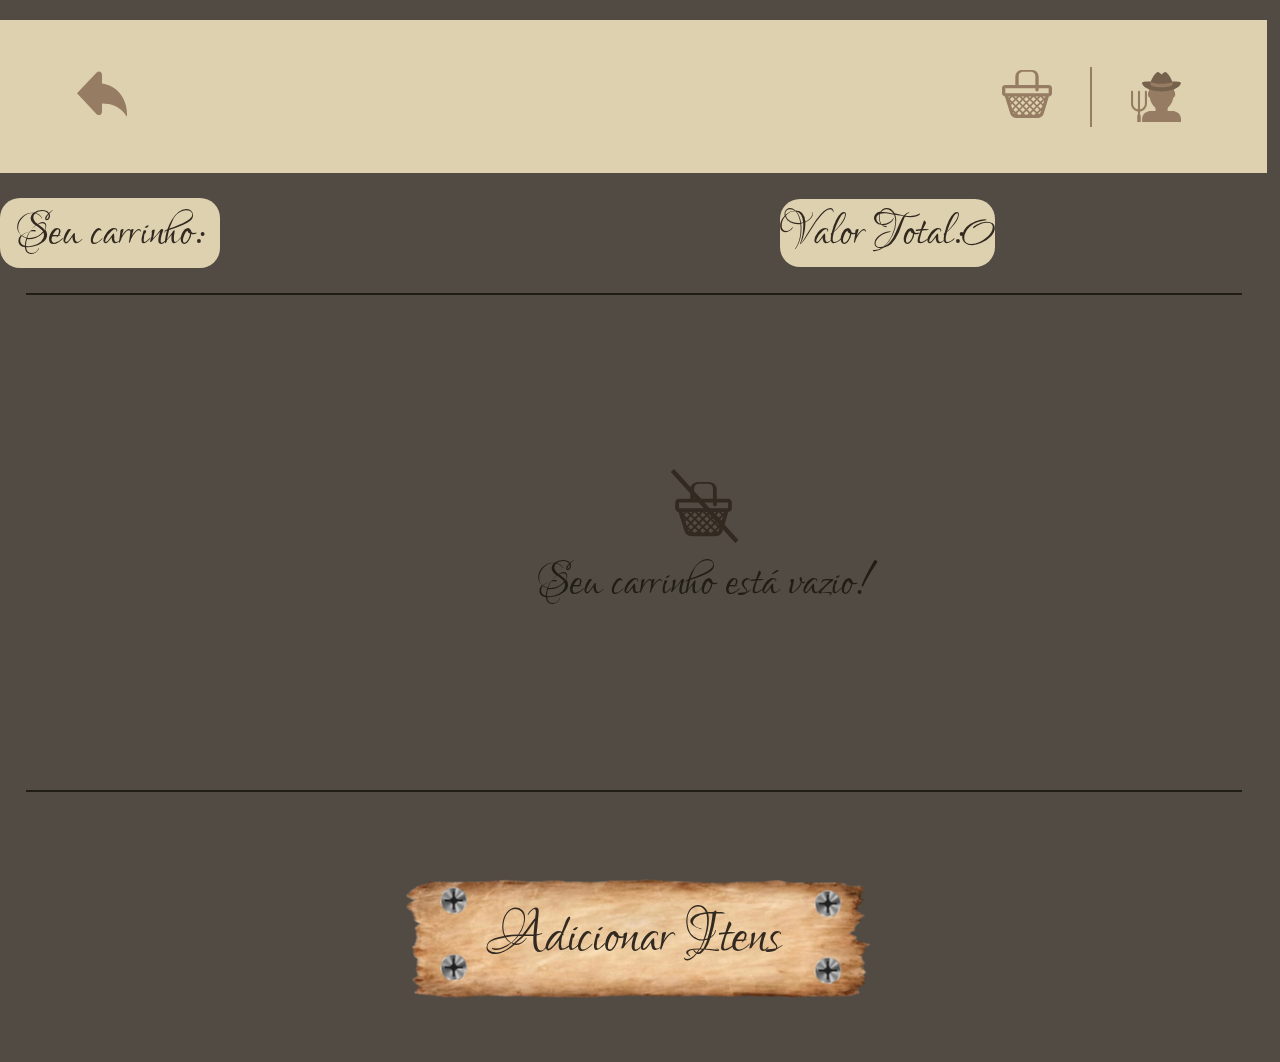
==== Carrinho.html @ ea27caa5 "adicionamos os arquivos" ====
<!DOCTYPE html>
<html lang="en">
<head>
    <meta charset="UTF-8">
    <meta name="viewport" content="width=device-width, initial-scale=1.0">
    <link rel="preconnect" href="https://fonts.googleapis.com">
    <link rel="preconnect" href="https://fonts.gstatic.com" crossorigin>
    <link href="https://fonts.googleapis.com/css2?family=Lovers+Quarrel&display=swap" rel="stylesheet">
    <link rel="stylesheet" href="stylescarrinhovazio.css">
    <link rel="stylesheet" href="styles.css">
    <title>Document</title>
</head>

<header>
    <!--Seta-->
    <a href="index.html"><svg  width="65" height="60" viewBox="0 0 65 60" fill="none" xmlns="http://www.w3.org/2000/svg" style="left: -90px;">
        <path d="M32.5 16.3555V5.21798C32.4987 4.35787 32.2598 3.51742 31.8134 2.80254C31.3669 2.08766 30.733 1.53034 29.9914 1.20082C29.2498 0.871299 28.4338 0.784318 27.6461 0.95084C26.8585 1.11736 26.1345 1.52994 25.5653 2.13657L0 29.1555L25.5653 56.1701C25.9417 56.5756 26.3892 56.8975 26.8822 57.1171C27.3751 57.3367 27.9037 57.4498 28.4375 57.4498C28.9713 57.4498 29.4999 57.3367 29.9928 57.1171C30.4858 56.8975 30.9333 56.5756 31.3097 56.1701C32.0716 55.3541 32.4998 54.2472 32.5 53.093V42.2602C43.6719 42.5562 55.8797 44.7236 65 59.6214V55.2692C65 35.1051 50.7812 18.5229 32.5 16.3555Z" fill="#957C62"/>
        </svg><a>
    <img src="logofinal.png" alt="">  
        
        <!--Carrinho-->
    <div class="containercanto" >
        <a href="Carrinho.html"><svg width="51" height="49" viewBox="0 0 51 49" fill="none" xmlns="http://www.w3.org/2000/svg">
            <path d="M13.6 6.75862C13.6 3.37931 16.15 0 20.4 0H30.6C34.85 0 37.4 3.37931 37.4 6.75862V15.2069H47.6C48.5017 15.2069 49.3665 15.5629 50.0042 16.1967C50.6418 16.8304 51 17.69 51 18.5862V23.6552C51.0002 24.5223 50.665 25.3564 50.0638 25.9847C49.4626 26.6131 48.6414 26.9877 47.77 27.0311L42.6615 44.1608C42.245 45.5583 41.3853 46.7845 40.2104 47.6566C39.0354 48.5287 37.6084 48.9999 36.142 49H14.8172C13.3629 48.9999 11.947 48.5365 10.7773 47.6777C9.60756 46.8189 8.74565 45.6099 8.3181 44.2284L2.9869 27.0108C2.16262 26.9105 1.40376 26.5139 0.85351 25.8957C0.303258 25.2775 -0.000338997 24.4806 2.84062e-07 23.6552V18.5862C2.84062e-07 17.69 0.358214 16.8304 0.995837 16.1967C1.63346 15.5629 2.49826 15.2069 3.4 15.2069H13.6V6.75862ZM17 15.2069H34V6.75862C34 2.53448 31.45 1.68966 28.9 1.68966H22.1C19.55 1.68966 17 2.53448 17 6.75862V15.2069ZM34 18.5862H3.4V23.6552H47.6V18.5862H37.4V20.2759C37.4 20.724 37.2209 21.1538 36.9021 21.4706C36.5833 21.7875 36.1509 21.9655 35.7 21.9655C35.2491 21.9655 34.8167 21.7875 34.4979 21.4706C34.1791 21.1538 34 20.724 34 20.2759V18.5862ZM41.3338 27.0345L42.8808 28.5721L44.1354 27.3251L44.2204 27.0345H41.3338ZM35.6677 28.5721L37.2147 27.0345H34.1207L35.6677 28.5721ZM26.911 27.0345L28.458 28.5721L30.005 27.0345H26.911ZM21.2449 28.5721L22.7919 27.0345H19.6979L21.2449 28.5721ZM14.0318 28.5721L15.5788 27.0345H12.4848L14.0318 28.5721ZM6.5518 27.0345L6.9768 28.4132L8.364 27.0345H6.5518ZM8.1889 32.3248L8.6751 33.8945L9.2225 33.3504L8.1889 32.3248ZM43.0117 31.0913L42.8808 30.9612L40.477 33.3504L41.9135 34.7782L43.0117 31.0913ZM41.0975 37.512L41.3627 36.6216L39.2734 34.545L36.8696 36.9359L39.2734 39.325L41.0975 37.512ZM39.7154 42.1518L39.2734 41.7142L36.8696 44.1034L37.9032 45.1307C38.6104 44.7066 39.1544 44.029 39.4026 43.2011L39.7154 42.1518ZM35.9924 45.6207L35.6694 45.2997L35.3447 45.6207H35.9924ZM32.9392 45.6207L34.4658 44.1034L32.062 41.7142L29.6582 44.1034L31.1831 45.6207H32.9392ZM28.1316 45.6207H28.7793L28.4563 45.2997L28.1316 45.6207ZM25.7278 45.6207L27.2527 44.1034L24.8489 41.7142L22.4451 44.1034L23.9717 45.6207H25.7278ZM20.9185 45.6207H21.5662L21.2432 45.2997L20.9185 45.6207ZM18.5147 45.6207L20.0413 44.1034L17.6358 41.7142L15.232 44.1034L16.7586 45.6207H18.5147ZM14.3174 45.5835L14.0301 45.298L13.8465 45.4804C14.0006 45.5255 14.1576 45.5599 14.3174 45.5835ZM12.3556 44.5731L12.8282 44.1034L11.3951 42.679L11.5668 43.2366C11.7266 43.7486 12.0003 44.2031 12.3556 44.5731ZM10.3258 39.2287L10.4244 39.325L12.8282 36.9359L10.4244 34.545L9.2412 35.721L10.3258 39.2287ZM10.4244 27.3775L8.0206 29.7667L10.4244 32.1558L12.8282 29.7667L10.4244 27.3775ZM14.0301 30.9612L11.628 33.3504L14.0318 35.7413L16.4356 33.3504L14.0301 30.9612ZM17.6358 34.545L15.232 36.9359L17.6358 39.325L20.0413 36.9359L17.6358 34.545ZM18.8394 33.3504L21.2432 35.7413L23.647 33.3504L21.2432 30.9612L18.8394 33.3504ZM21.2432 38.1304L18.8394 40.5196L21.2432 42.9088L23.647 40.5196L21.2432 38.1304ZM24.8489 39.325L27.2527 36.9359L24.8489 34.545L22.4451 36.9359L24.8489 39.325ZM17.6358 32.1558L20.0413 29.7667L17.6358 27.3775L15.232 29.7667L17.6358 32.1558ZM33.2639 40.5196L35.6677 42.9088L38.0715 40.5196L35.6677 38.1304L33.2639 40.5196ZM38.0715 33.3504L35.6677 30.9612L33.2639 33.3504L35.6677 35.7413L38.0715 33.3504ZM28.4546 42.9088L30.8601 40.5196L28.4546 38.1304L26.0508 40.5196L28.4546 42.9088ZM29.6582 29.7667L32.062 32.1558L34.4658 29.7667L32.062 27.3775L29.6582 29.7667ZM27.2527 29.7667L24.8489 27.3775L22.4451 29.7667L24.8489 32.1558L27.2527 29.7667ZM39.2751 32.1558L41.6789 29.7667L39.2734 27.3775L36.8696 29.7667L39.2751 32.1558ZM26.0508 33.3504L28.4546 35.7413L30.8601 33.3504L28.4546 30.9612L26.0508 33.3504ZM14.0318 42.9088L16.4339 40.5196L14.0301 38.1304L11.628 40.5179L14.0318 42.9088ZM29.6582 36.9359L32.062 39.325L34.4658 36.9359L32.062 34.545L29.6582 36.9359Z" fill="#957C62"/></svg></a>
        </svg>
        <!--Barrinha-->
    <div id="barra"></div>
        <!--Barrinha-->
        <svg width="61" height="61" viewBox="0 0 61 61" fill="none" xmlns="http://www.w3.org/2000/svg">
            <g clip-path="url(#clip0_121_18)">
            <path d="M60.9999 60.9999V57.611C60.9999 54.9146 59.9287 52.3287 58.0221 50.4221C56.1155 48.5155 53.5296 47.4443 50.8332 47.4443H23.7221C21.0257 47.4443 18.4398 48.5155 16.5332 50.4221C14.6265 52.3287 13.5554 54.9146 13.5554 57.611V60.9999H60.9999Z" fill="#957C62"/>
            <path d="M37.2776 57.611C38.5773 57.611 45.7499 52.5277 45.7499 47.4443H28.8054C28.8054 52.5277 35.978 57.611 37.2776 57.611Z" fill="#957C62"/>
            <path d="M29.8896 47.5087C29.8896 52.3311 44.6652 52.5277 44.6652 47.5087V41.1562H29.8896V47.5087Z" fill="#957C62"/>
            <path d="M29.8762 44.0098C31.9366 46.338 34.4919 46.9683 37.2708 46.9683C40.0497 46.9683 42.6015 46.3363 44.6636 44.0098V38.0945H29.8745L29.8762 44.0098Z" fill="#957C62"/>
            <path d="M26.1686 27.0026C26.1686 29.4562 24.9249 31.4455 23.3915 31.4455C21.858 31.4455 20.6143 29.4562 20.6143 27.0026C20.6143 24.5491 21.858 22.5581 23.3915 22.5581C24.9249 22.5564 26.1686 24.5474 26.1686 27.0026ZM53.9389 27.0026C53.9389 29.4562 52.6969 31.4455 51.1617 31.4455C49.6282 31.4455 48.3845 29.4562 48.3845 27.0026C48.3845 24.5491 49.6265 22.5581 51.1617 22.5581C52.6969 22.5564 53.9389 24.5474 53.9389 27.0026Z" fill="#957C62"/>
            <path d="M22.8357 28.7361C22.8357 19.2659 29.3017 11.5867 37.2774 11.5867C45.2532 11.5867 51.7175 19.2659 51.7175 28.7361C51.7175 38.2064 45.2532 45.8856 37.2774 45.8856C29.3034 45.8856 22.8357 38.2081 22.8357 28.7361Z" fill="#957C62"/>
            <path d="M37.2776 40.3311C32.6111 40.3311 31.1776 39.1365 30.9387 38.8942C30.833 38.7939 30.7481 38.6737 30.6888 38.5405C30.6296 38.4073 30.5972 38.2638 30.5934 38.1181C30.5858 37.8239 30.6953 37.5386 30.898 37.3252C31.1007 37.1117 31.3799 36.9875 31.6741 36.9799C31.9684 36.9722 32.2536 37.0818 32.4671 37.2845C32.5552 37.3472 33.6888 38.1097 37.2776 38.1097C41.0054 38.1097 42.083 37.2879 42.0932 37.2794C42.1958 37.1783 42.3175 37.0987 42.4513 37.0452C42.585 36.9917 42.728 36.9653 42.8721 36.9677C43.0161 36.97 43.1582 37.0011 43.2901 37.059C43.422 37.1169 43.541 37.2004 43.6402 37.3048C43.8451 37.5201 43.9574 37.8072 43.953 38.1044C43.9485 38.4015 43.8277 38.6851 43.6165 38.8942C43.3776 39.1365 41.9441 40.3311 37.2776 40.3311Z" fill="#957C62"/>
            <path d="M37.2775 5.89673C46.8477 5.89673 52.8291 12.9592 52.8291 18.844C52.8291 24.7288 51.6328 27.0841 50.4365 24.7288L48.044 20.0216C48.044 20.0216 40.868 20.0216 38.4754 17.6663C38.4754 17.6663 42.0643 24.7288 34.8866 17.6663C34.8866 17.6663 36.0829 22.3752 28.9052 16.4904C28.9052 16.4904 25.3164 18.844 24.1201 24.7288C23.788 26.3622 21.7275 24.7288 21.7275 18.844C21.7258 12.9592 26.511 5.89673 37.2775 5.89673Z" fill="#957C62"/>
            <path d="M30.4999 28.8055C29.5679 28.8055 28.8054 28.043 28.8054 27.1111V25.4166C28.8054 24.4847 29.5679 23.7222 30.4999 23.7222C31.4318 23.7222 32.1943 24.4847 32.1943 25.4166V27.1111C32.1943 28.043 31.4318 28.8055 30.4999 28.8055ZM44.0554 28.8055C43.1235 28.8055 42.361 28.043 42.361 27.1111V25.4166C42.361 24.4847 43.1235 23.7222 44.0554 23.7222C44.9874 23.7222 45.7499 24.4847 45.7499 25.4166V27.1111C45.7499 28.043 44.9874 28.8055 44.0554 28.8055Z" fill="#957C62"/>
            <path d="M38.5483 33.4653H36.0067C35.3069 33.4653 34.7358 32.8942 34.7358 32.1944C34.7358 31.4946 35.3069 30.9236 36.0067 30.9236H38.5483C39.2481 30.9236 39.8192 31.4946 39.8192 32.1944C39.8192 32.8942 39.2481 33.4653 38.5483 33.4653Z" fill="#957C62"/>
            <path d="M22.0276 47.4443H27.1109V60.9999H22.0276V47.4443ZM47.4443 47.4443H52.5276V60.9999H47.4443V47.4443Z" fill="#957C62"/>
            <path d="M22.2393 59.3057H52.5275V61.0001H22.2393V59.3057Z" fill="#957C62"/>
            <path d="M50.833 14.9111C50.833 17.1478 45.5938 18.6389 37.2775 18.6389C28.9595 18.6389 23.7219 17.1478 23.7219 14.9111C23.7219 8.90092 30.4997 0 32.7584 0C35.0171 0 36.5251 2.98222 37.2775 2.98222C38.0298 2.98222 39.5362 0 41.7966 0C44.0569 0 50.833 8.90092 50.833 14.9111Z" fill="#75614C"/>
            <path d="M60.8998 13.5555C60.8998 16.3632 54.9692 23.7222 37.1775 23.7222C19.3859 23.7222 13.4553 16.3632 13.4553 13.5555C13.4553 10.7478 25.0114 11.8611 37.1775 11.8611C49.3437 11.8611 60.8998 10.7478 60.8998 13.5555Z" fill="#75614C"/>
            <path d="M50.833 14.9111C50.833 17.1478 45.5938 18.6389 37.2775 18.6389C28.9595 18.6389 23.7219 17.1478 23.7219 14.9111C23.7219 13.952 23.8948 12.9201 24.1947 11.8611C28.241 15.25 46.314 15.25 50.362 11.8679C50.6585 12.9235 50.833 13.9537 50.833 14.9111Z" fill="#957C62"/>
            <path d="M11.8609 53.7987C11.8609 53.237 11.6377 52.6982 11.2405 52.301C10.8433 51.9038 10.3046 51.6807 9.74281 51.6807C9.18107 51.6807 8.64233 51.9038 8.24512 52.301C7.84791 52.6982 7.62476 53.237 7.62476 53.7987V61.0001H11.8609V53.7987Z" fill="#957C62"/>
            <path d="M16.9493 38.5487C16.9493 42.5306 13.7231 45.7552 9.74281 45.7552C5.76256 45.7552 2.53634 42.5306 2.53634 38.5487C2.53634 38.403 -0.000244141 38.4064 -0.000244141 38.5487C-0.000244141 41.1327 1.02625 43.6109 2.85343 45.4381C4.68061 47.2653 7.15879 48.2918 9.74281 48.2918C12.3268 48.2918 14.805 47.2653 16.6322 45.4381C18.4594 43.6109 19.4859 41.1327 19.4859 38.5487C19.4859 38.4064 16.9493 38.403 16.9493 38.5487Z" fill="#957C62"/>
            <path d="M2.54142 38.5486C2.54142 38.8857 2.40753 39.2089 2.1692 39.4472C1.93088 39.6856 1.60764 39.8194 1.27059 39.8194C0.933543 39.8194 0.610302 39.6856 0.371974 39.4472C0.133647 39.2089 -0.000244141 38.8857 -0.000244141 38.5486L-0.000244141 24.1458C-0.000244141 23.8088 0.133647 23.4855 0.371974 23.2472C0.610302 23.0089 0.933543 22.875 1.27059 22.875C1.60764 22.875 1.93088 23.0089 2.1692 23.2472C2.40753 23.4855 2.54142 23.8088 2.54142 24.1458V38.5486ZM19.4859 38.5486C19.4859 38.8857 19.352 39.2089 19.1136 39.4472C18.8753 39.6856 18.5521 39.8194 18.215 39.8194C17.878 39.8194 17.5547 39.6856 17.3164 39.4472C17.0781 39.2089 16.9442 38.8857 16.9442 38.5486V24.1458C16.9442 23.8088 17.0781 23.4855 17.3164 23.2472C17.5547 23.0089 17.878 22.875 18.215 22.875C18.5521 22.875 18.8753 23.0089 19.1136 23.2472C19.352 23.4855 19.4859 23.8088 19.4859 24.1458V38.5486ZM11.0136 52.5278C11.0136 52.8648 10.8798 53.1881 10.6414 53.4264C10.4031 53.6647 10.0799 53.7986 9.74281 53.7986C9.40576 53.7986 9.08252 53.6647 8.8442 53.4264C8.60587 53.1881 8.47198 52.8648 8.47198 52.5278V24.1458C8.47198 23.8088 8.60587 23.4855 8.8442 23.2472C9.08252 23.0089 9.40576 22.875 9.74281 22.875C10.0799 22.875 10.4031 23.0089 10.6414 23.2472C10.8798 23.4855 11.0136 23.8088 11.0136 24.1458V52.5278Z" fill="#957C62"/>
            </g>
            <defs>
            <clipPath id="clip0_121_18">
            <rect width="61" height="61" fill="white" transform="translate(-0.000244141)"/>
            </clipPath>
            </defs>
            </svg>
    </div>
</header>

<body>
    <div class="botoes">
        <div id="seucarrinho">Seu carrinho:</div>
        <div class="containerdireita">
            <div id="total">Valor Total: X</div>
            
        </div>
    </div>
    <center>
        <main class='main-carrinho'>
            <div id="fakecontainer">
                <svg width="69" height="75" viewBox="0 0 69 75" fill="none" xmlns="http://www.w3.org/2000/svg">
                    <path d="M20.3277 21.3834C20.3277 17.6298 23.1601 13.8762 27.8808 13.8762H39.2104C43.9311 13.8762 46.7635 17.6298 46.7635 21.3834V30.7673H58.0932C59.0948 30.7673 60.0554 31.1627 60.7636 31.8667C61.4718 32.5706 61.8697 33.5253 61.8697 34.5208V40.1512C61.87 41.1144 61.4977 42.0408 60.8299 42.7388C60.1621 43.4367 59.2499 43.8528 58.282 43.901L52.6077 62.9278C52.1452 64.48 51.1902 65.842 49.8851 66.8107C48.5801 67.7794 46.995 68.3028 45.3662 68.3029H21.6797C20.0644 68.3028 18.4916 67.7881 17.1924 66.8341C15.8931 65.8802 14.9357 64.5374 14.4608 63.0029L8.53921 43.8785C7.62364 43.7671 6.78074 43.3265 6.16955 42.6399C5.55836 41.9532 5.22114 41.068 5.22151 40.1512V34.5208C5.22151 33.5253 5.6194 32.5706 6.32764 31.8667C7.03588 31.1627 7.99646 30.7673 8.99806 30.7673H20.3277V21.3834ZM24.1042 30.7673H42.987V21.3834C42.987 16.6914 40.1546 15.753 37.3222 15.753H29.7691C26.9367 15.753 24.1042 16.6914 24.1042 21.3834V30.7673ZM42.987 34.5208H8.99806V40.1512H58.0932V34.5208H46.7635V36.3976C46.7635 36.8954 46.5646 37.3727 46.2105 37.7247C45.8564 38.0767 45.3761 38.2744 44.8753 38.2744C44.3745 38.2744 43.8942 38.0767 43.54 37.7247C43.1859 37.3727 42.987 36.8954 42.987 36.3976V34.5208ZM51.133 43.9047L52.8513 45.6126L54.2449 44.2276L54.3393 43.9047H51.133ZM44.8394 45.6126L46.5577 43.9047H43.1211L44.8394 45.6126ZM35.1129 43.9047L36.8312 45.6126L38.5495 43.9047H35.1129ZM28.8193 45.6126L30.5376 43.9047H27.1009L28.8193 45.6126ZM20.8073 45.6126L22.5257 43.9047H19.089L20.8073 45.6126ZM12.4989 43.9047L12.971 45.4362L14.5118 43.9047H12.4989ZM14.3173 49.781L14.8574 51.5245L15.4654 50.9202L14.3173 49.781ZM52.9967 48.4109L52.8513 48.2664L50.1813 50.9202L51.7769 52.506L52.9967 48.4109ZM50.8705 55.5427L51.1651 54.5536L48.8444 52.247L46.1744 54.9027L48.8444 57.5565L50.8705 55.5427ZM49.3354 60.6963L48.8444 60.2102L46.1744 62.864L47.3225 64.0051C48.108 63.534 48.7122 62.7814 48.9879 61.8618L49.3354 60.6963ZM45.2 64.5494L44.8413 64.1928L44.4806 64.5494H45.2ZM41.8087 64.5494L43.5044 62.864L40.8344 60.2102L38.1643 62.864L39.8581 64.5494H41.8087ZM36.4687 64.5494H37.1881L36.8293 64.1928L36.4687 64.5494ZM33.7986 64.5494L35.4924 62.864L32.8224 60.2102L30.1524 62.864L31.8481 64.5494H33.7986ZM28.4567 64.5494H29.1762L28.8174 64.1928L28.4567 64.5494ZM25.7867 64.5494L27.4824 62.864L24.8105 60.2102L22.1404 62.864L23.8361 64.5494H25.7867ZM21.1246 64.5081L20.8054 64.1909L20.6015 64.3936C20.7727 64.4436 20.9471 64.4818 21.1246 64.5081ZM18.9455 63.3858L19.4704 62.864L17.8786 61.2819L18.0693 61.9012C18.2468 62.4699 18.5508 62.9747 18.9455 63.3858ZM16.6909 57.4495L16.8004 57.5565L19.4704 54.9027L16.8004 52.247L15.4862 53.5533L16.6909 57.4495ZM16.8004 44.2857L14.1304 46.9395L16.8004 49.5933L19.4704 46.9395L16.8004 44.2857ZM20.8054 48.2664L18.1373 50.9202L20.8073 53.5758L23.4773 50.9202L20.8054 48.2664ZM24.8105 52.247L22.1404 54.9027L24.8105 57.5565L27.4824 54.9027L24.8105 52.247ZM26.1474 50.9202L28.8174 53.5758L31.4874 50.9202L28.8174 48.2664L26.1474 50.9202ZM28.8174 56.2296L26.1474 58.8834L28.8174 61.5371L31.4874 58.8834L28.8174 56.2296ZM32.8224 57.5565L35.4924 54.9027L32.8224 52.247L30.1524 54.9027L32.8224 57.5565ZM24.8105 49.5933L27.4824 46.9395L24.8105 44.2857L22.1404 46.9395L24.8105 49.5933ZM42.1694 58.8834L44.8394 61.5371L47.5094 58.8834L44.8394 56.2296L42.1694 58.8834ZM47.5094 50.9202L44.8394 48.2664L42.1694 50.9202L44.8394 53.5758L47.5094 50.9202ZM36.8274 61.5371L39.4993 58.8834L36.8274 56.2296L34.1574 58.8834L36.8274 61.5371ZM38.1643 46.9395L40.8344 49.5933L43.5044 46.9395L40.8344 44.2857L38.1643 46.9395ZM35.4924 46.9395L32.8224 44.2857L30.1524 46.9395L32.8224 49.5933L35.4924 46.9395ZM48.8463 49.5933L51.5163 46.9395L48.8444 44.2857L46.1744 46.9395L48.8463 49.5933ZM34.1574 50.9202L36.8274 53.5758L39.4993 50.9202L36.8274 48.2664L34.1574 50.9202ZM20.8073 61.5371L23.4755 58.8834L20.8054 56.2296L18.1373 58.8815L20.8073 61.5371ZM38.1643 54.9027L40.8344 57.5565L43.5044 54.9027L40.8344 52.247L38.1643 54.9027Z" fill="#322920"/>
                    <line x1="2.4246" y1="2.38762" x2="66.8481" y2="73.4756" stroke="#322920" stroke-width="4.443"/>
                    </svg>

                <div id="vazio">Seu carrinho está vazio!</div>
            </div>
            <div id="item">
            </div>  
        </main>
        <div id="botao">
            <a href="index.html"><div id="adcitens">Adicionar  Itens</div></a>
        </div>
    </center>
    <script src="carrinho.js"></script>
</body>
</html>
---- stylescarrinhovazio.css ----
* {
    font-family: "Lovers Quarrel", cursive;
    font-weight: 400;
    font-style: normal;
  }
  
body{
    background-color: rgb(82, 75, 68);
    width: 99vw;
    height: 100%;
}

header{
    width: 100%;
    height: 16vh;
    background-color: rgb(222, 209, 175);
    display: flex;
    justify-content: space-around;
    align-items: center;
    margin-top: 2.3vh;
}

header svg:hover{
    width: calc(50px * 1.5);
    height: calc(50px * 1.5);
    transition: 200ms;
    cursor: pointer;
}

header svg:not(:hover){
    width: 50px;
    height: 50px;
    transition: 200ms;
}

#barra{
    height: 60px;
    width: 2px;
    background-color: rgba(149, 124, 98, 1);

}

header img{
    transform: scale(0.7);
    position: relative;
    left: 125px;
}

svg{
    position: relative;
}

#linha{
    background-color: rgb(32,29,20);
    width: 95vw;
    height: 2px;
    position: relative;
    bottom: -10px;
    border-radius: 100%;
}

.containercanto{
    width: 17vw;
    height: 16vh;
    display: flex;
    justify-content: space-between;
    position: relative;
    left: 80px;
    display: flex;
    align-items: center;
}



.botoes{
    width: 100%;
    height: 80px;
    margin-top: 20px;
    margin-bottom: 20px;
    display: flex;
    justify-content: space-between;
    color: rgba(50, 41, 32, 1);
    align-items: center;
}

#seucarrinho,#total{
    background-color: rgb(222, 209, 175);
    font-size: 60px;
    align-items: center;
    justify-content: center;
    border-radius: 20px;
    height: 70px;
}

#seucarrinho{
    width: 220px;
    display: flex;
}



#total{
    height: auto;
    width: auto;
    display: flex;
    white-space: nowrap;
   
}



    
.containerdireita{
    display: flex;
    justify-content: space-around;
    align-items: center;
    width: 60%;
}

.main-carrinho{
    width: 95vw;
    height:auto;
    min-height: 55vh;
    margin: 20px;
    display: flex;
    align-items: center;
    border-top: 2px solid rgb(32,29,20);
    border-bottom: 2px solid rgb(32,29,20);
}

#vazio{
    font-size: 60px;
    color: rgb(32,29,20);

}

#fakecontainer{
    position: absolute;
    left: 42vw;
}

#botao{
    width: 950px;
    height: 250px;
    background-image:url("img/botaocomparafuso.png");
    transform: scale(0.5);
    display: flex;
    justify-content: center;
    align-items: center;
    font-size: 150px;
    color: rgb(32,29,20);
}
#item{
    display: grid;
    grid-template-columns: 1fr 1fr 1fr;
    width: 100vw;
    
    justify-items: center;
    align-items: center;
}
---- styles.css ----
.licorice-regular {
    font-family: "Licorice", cursive;
    font-weight: 400;
    font-style: normal;
}
.lovers-quarrel-regular {
    font-family: "Lovers Quarrel", cursive;
    font-weight: 400;
    font-style: normal;
 }
header{
    display: flex;
    justify-content: space-around;
    align-items: center;
    background-color: #DED1AF;
    height: 153px;
    margin-top:20px;
}
body{
    margin: 0;
    padding: 0;
    background-color: #524B44;
}
#filterInput{
    width: 100%;
   text-align: center; 
    border-radius: 25px;
    border: none;
    background-color: transparent;
    outline: none;
    font-family: "Lovers Quarrel", cursive;
    font-weight: 400;
    font-size: 50px;
    font-style: normal;
   

}
#filterInput::placeholder{
    color: #75614C;
}
#container-geral{
    display: grid;
    grid-template-columns: 1fr 5fr;
    height: auto;
}
#container-propaganda{
    width: 260px;
    min-height: 100vh;
    
    border-right: 1px solid #DED1AF

}
#container-propaganda h1{
    text-align: center;
    background-color: #DED1AF;
    border-radius: 25px ;
    width:70%;
    margin: 0 auto;
    margin-top: 10px;
    font-family: "Lovers Quarrel", cursive;
    font-weight: 400;
    font-size: 50px;
}
#container-propaganda img{
    background-size: contain;
    background-repeat: no-repeat;
    width: 240px;
    margin-left: 5%;
}
#containerInput{
    background-image: url('img/fundoInput.png');
    width: 700px;
    background-position: 0%;
    height: 300px;
    background-size: contain;
    background-repeat: no-repeat;
    display: flex;
    justify-content: center;
    align-items: center;
}
main{
    
    display: grid;
    grid-template-columns: 2fr 2fr 2fr;
    grid-template-rows: 1fr 1fr;
    align-items: center;
    justify-items: center;
    
    height: auto;
    margin: 0;
    padding: 0;
}

.produto{
    background-image: url('img/fundoITEM.png');
    overflow: hidden;
    background-repeat: no-repeat;
    background-size: contain;
    width: fit-content;
    display: flex;
    flex-direction: column;
    justify-content: space-around;
    padding: 20px;
    margin: 15px;
    width: 360px;
    height: 560px;
    
    
}
.produto h2{
    text-align: center;
    margin-bottom: 5px;
    margin-top: 0px;
}
.produto p{
    margin: 0;
    background-position: 0%;
}
.info-produto{
    
    width: 90%;
    height: 40%;
    text-align: center;
    padding-bottom: 10px;
    
    transition: 200ms;
}
.container-button{
    width: 100%;
    height: 10%;
    display: flex;
    align-items: center;
    justify-content: space-around;
  
    flex-direction: column;

}
.container-button-carrinho{
    margin-top: 5%;
    width: 100%;
    height: 30%;
    display: flex;
    align-items: center;
    justify-content: space-around;
    transition: 200ms;
    flex-direction: column;

}

button{
    border: none;
    outline: none;
    width: 60%;
    height: 190%;
    border-radius: 25px;
    transition: 300ms;
    background-position: 50%;
    background-repeat: no-repeat;
    background-size: cover;
    background-color: transparent;
    background-image: url('img/fundobotao.png');
    font-family:"Lovers Quarrel", cursive;
    font-size: 45px;
}
button:hover{
    cursor: pointer;
}
.button-carrinho{
    height: 30%;
}
.imgProduto {
    width: 110%; 
    height: 90%; 
    object-fit: contain; 
    margin: 0 auto;
    display: flex;
    justify-content: center;
    align-items: center;
}

.texto-produto{
    overflow: hidden;
    width: 100%;
    height: 39%;
    text-align: center;
    font-size: 30px;
    font-family: "Lovers Quarrel", cursive;
    font-weight: 500;
    
}
.info-produto h2{
   font-size: 50px;
    font-family: "Lovers Quarrel", cursive;
    font-weight: 500;
}
.info-produto p{
    font-size: 25px;
}

a{
    text-decoration: none;
    color: #322920;

}
data-preco-mouseover, data-preco{
    font-size: 100px;
}
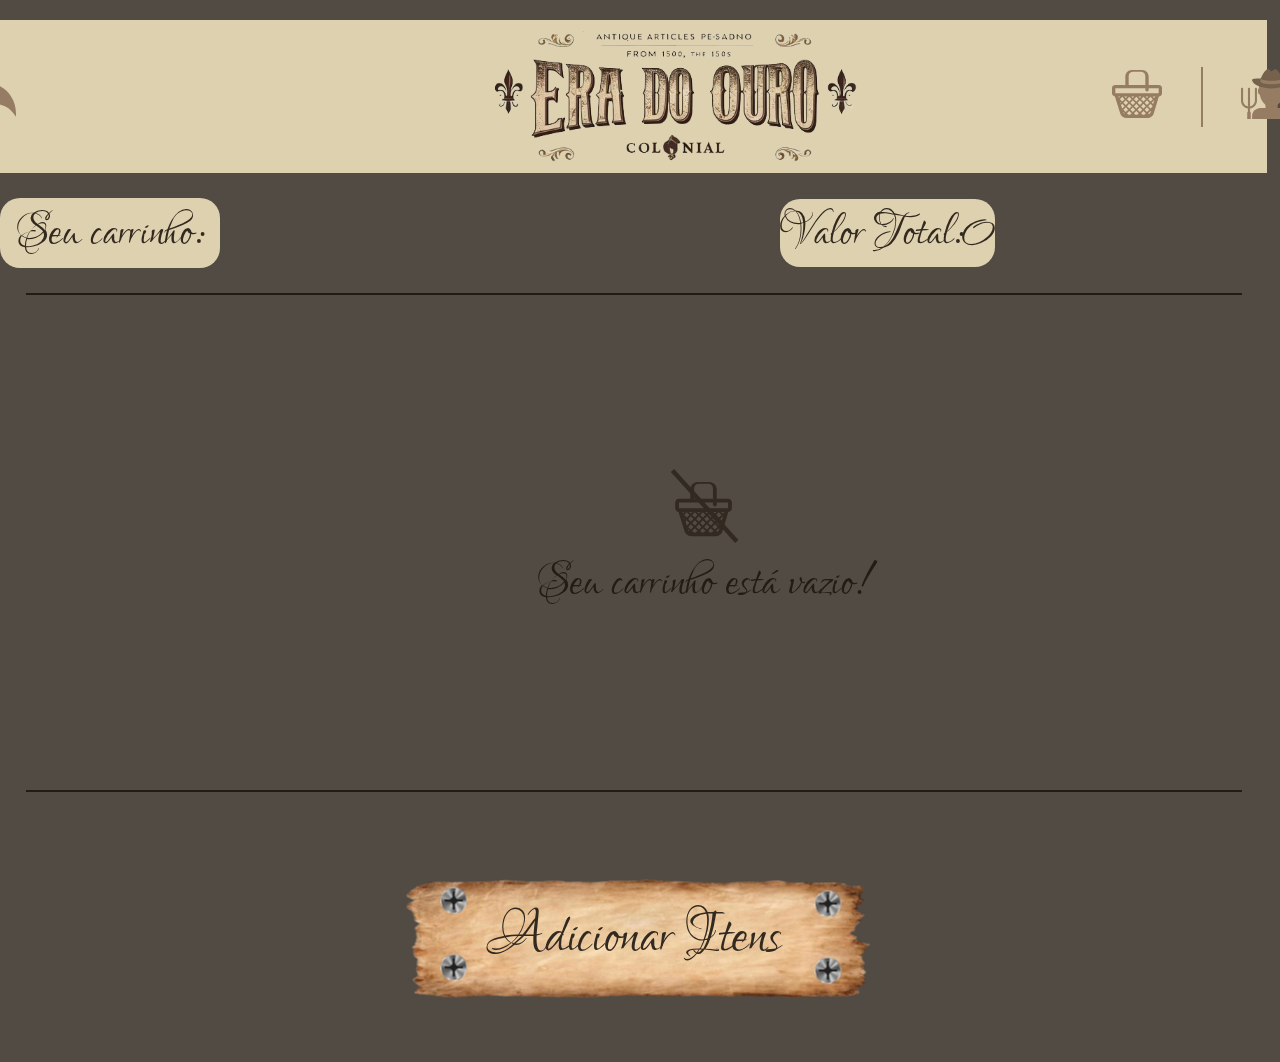
==== commit bb02d439: "adicionamos os últimos arquivos" ====
--- a/Carrinho.html
+++ b/Carrinho.html
@@ -16,7 +16,7 @@
     <a href="index.html"><svg  width="65" height="60" viewBox="0 0 65 60" fill="none" xmlns="http://www.w3.org/2000/svg" style="left: -90px;">
         <path d="M32.5 16.3555V5.21798C32.4987 4.35787 32.2598 3.51742 31.8134 2.80254C31.3669 2.08766 30.733 1.53034 29.9914 1.20082C29.2498 0.871299 28.4338 0.784318 27.6461 0.95084C26.8585 1.11736 26.1345 1.52994 25.5653 2.13657L0 29.1555L25.5653 56.1701C25.9417 56.5756 26.3892 56.8975 26.8822 57.1171C27.3751 57.3367 27.9037 57.4498 28.4375 57.4498C28.9713 57.4498 29.4999 57.3367 29.9928 57.1171C30.4858 56.8975 30.9333 56.5756 31.3097 56.1701C32.0716 55.3541 32.4998 54.2472 32.5 53.093V42.2602C43.6719 42.5562 55.8797 44.7236 65 59.6214V55.2692C65 35.1051 50.7812 18.5229 32.5 16.3555Z" fill="#957C62"/>
         </svg><a>
-    <img src="logofinal.png" alt="">  
+    <img src="img/logofinal.png" alt="">  
         
         <!--Carrinho-->
     <div class="containercanto" >
@@ -26,6 +26,7 @@
         <!--Barrinha-->
     <div id="barra"></div>
         <!--Barrinha-->
+        <a href="sobrenos.html">
         <svg width="61" height="61" viewBox="0 0 61 61" fill="none" xmlns="http://www.w3.org/2000/svg">
             <g clip-path="url(#clip0_121_18)">
             <path d="M60.9999 60.9999V57.611C60.9999 54.9146 59.9287 52.3287 58.0221 50.4221C56.1155 48.5155 53.5296 47.4443 50.8332 47.4443H23.7221C21.0257 47.4443 18.4398 48.5155 16.5332 50.4221C14.6265 52.3287 13.5554 54.9146 13.5554 57.611V60.9999H60.9999Z" fill="#957C62"/>
@@ -53,6 +54,7 @@
             </clipPath>
             </defs>
             </svg>
+        </a>
     </div>
 </header>
 
@@ -75,7 +77,9 @@
                 <div id="vazio">Seu carrinho está vazio!</div>
             </div>
             <div id="item">
-            </div>  
+
+
+                </div>
         </main>
         <div id="botao">
             <a href="index.html"><div id="adcitens">Adicionar  Itens</div></a>
--- a/stylescarrinhovazio.css
+++ b/stylescarrinhovazio.css
@@ -152,9 +152,67 @@
 }
 #item{
     display: grid;
-    grid-template-columns: 1fr 1fr 1fr;
+    grid-template-rows: auto;
+    row-gap: 75px;
     width: 100vw;
     
-    justify-items: center;
-    align-items: center;
+    justify-content: space-around;
+    align-items: center;
+}
+#container-item-carrinho{
+    margin-top: 30px;
+    display: flex;
+    align-items: center;
+    justify-content: space-around;
+    width: 90vw;
+    height: 300px;
+    background-color: #ded1af;
+}
+.preco-carrinho , .subtotal-carrinho , .quantidade-carrinho{
+    font-size: 40px;
+    width: calc(100% + 20px);
+    background-color: white;
+    margin: 0;
+    border-radius: 25px;
+    white-space: nowrap;
+  
+
+}
+#fundo-preco-carrinho , #fundo-subtotal-carrinho , #fundo-quantidade-carrinho{
+  
+    text-align: center;
+    
+    
+    position: relative;
+}
+#fundo-preco-carrinho{
+    left: 10%;
+}
+
+#fundo-quantidade-carrinho{
+    top:-40%;
+}
+#fundo-item-carrinho{
+    background-image:url('img/fundoITEM.png');
+    background-repeat: no-repeat;
+    background-size: contain;
+    width: 250px;
+    height: 300px;
+    background-position: 50%;
+    display: flex;
+    justify-content:center;
+    align-items: center;
+}
+#fundo-item-carrinho img{
+    object-fit: contain;
+    width: 70%;
+    height: 70%;
+ 
+}
+#button-remover , #button-diminuir{
+    position: relative;
+    top: -80px
+}
+#button-diminuir{
+    left: 27%;
 }--- a/styles.css
+++ b/styles.css
@@ -15,6 +15,11 @@
     background-color: #DED1AF;
     height: 153px;
     margin-top:20px;
+}
+header img{
+    width: auto;
+    object-fit: contain;
+    height: 150%;
 }
 body{
     margin: 0;
@@ -64,8 +69,8 @@
 #container-propaganda img{
     background-size: contain;
     background-repeat: no-repeat;
-    width: 240px;
-    margin-left: 5%;
+    width: 210px;
+    margin-left: 10%;
 }
 #containerInput{
     background-image: url('img/fundoInput.png');
@@ -85,7 +90,7 @@
     grid-template-rows: 1fr 1fr;
     align-items: center;
     justify-items: center;
-    
+    gap: 10px;
     height: auto;
     margin: 0;
     padding: 0;
@@ -131,7 +136,7 @@
     display: flex;
     align-items: center;
     justify-content: space-around;
-  
+  background-repeat: no-repeat;
     flex-direction: column;
 
 }
@@ -152,11 +157,11 @@
     outline: none;
     width: 60%;
     height: 190%;
-    border-radius: 25px;
+    text-align: center;
     transition: 300ms;
     background-position: 50%;
     background-repeat: no-repeat;
-    background-size: cover;
+    background-size: contain;
     background-color: transparent;
     background-image: url('img/fundobotao.png');
     font-family:"Lovers Quarrel", cursive;
@@ -166,7 +171,9 @@
     cursor: pointer;
 }
 .button-carrinho{
-    height: 30%;
+    height: 8%;
+    width: 300px;
+    background-size: contain;
 }
 .imgProduto {
     width: 110%; 
